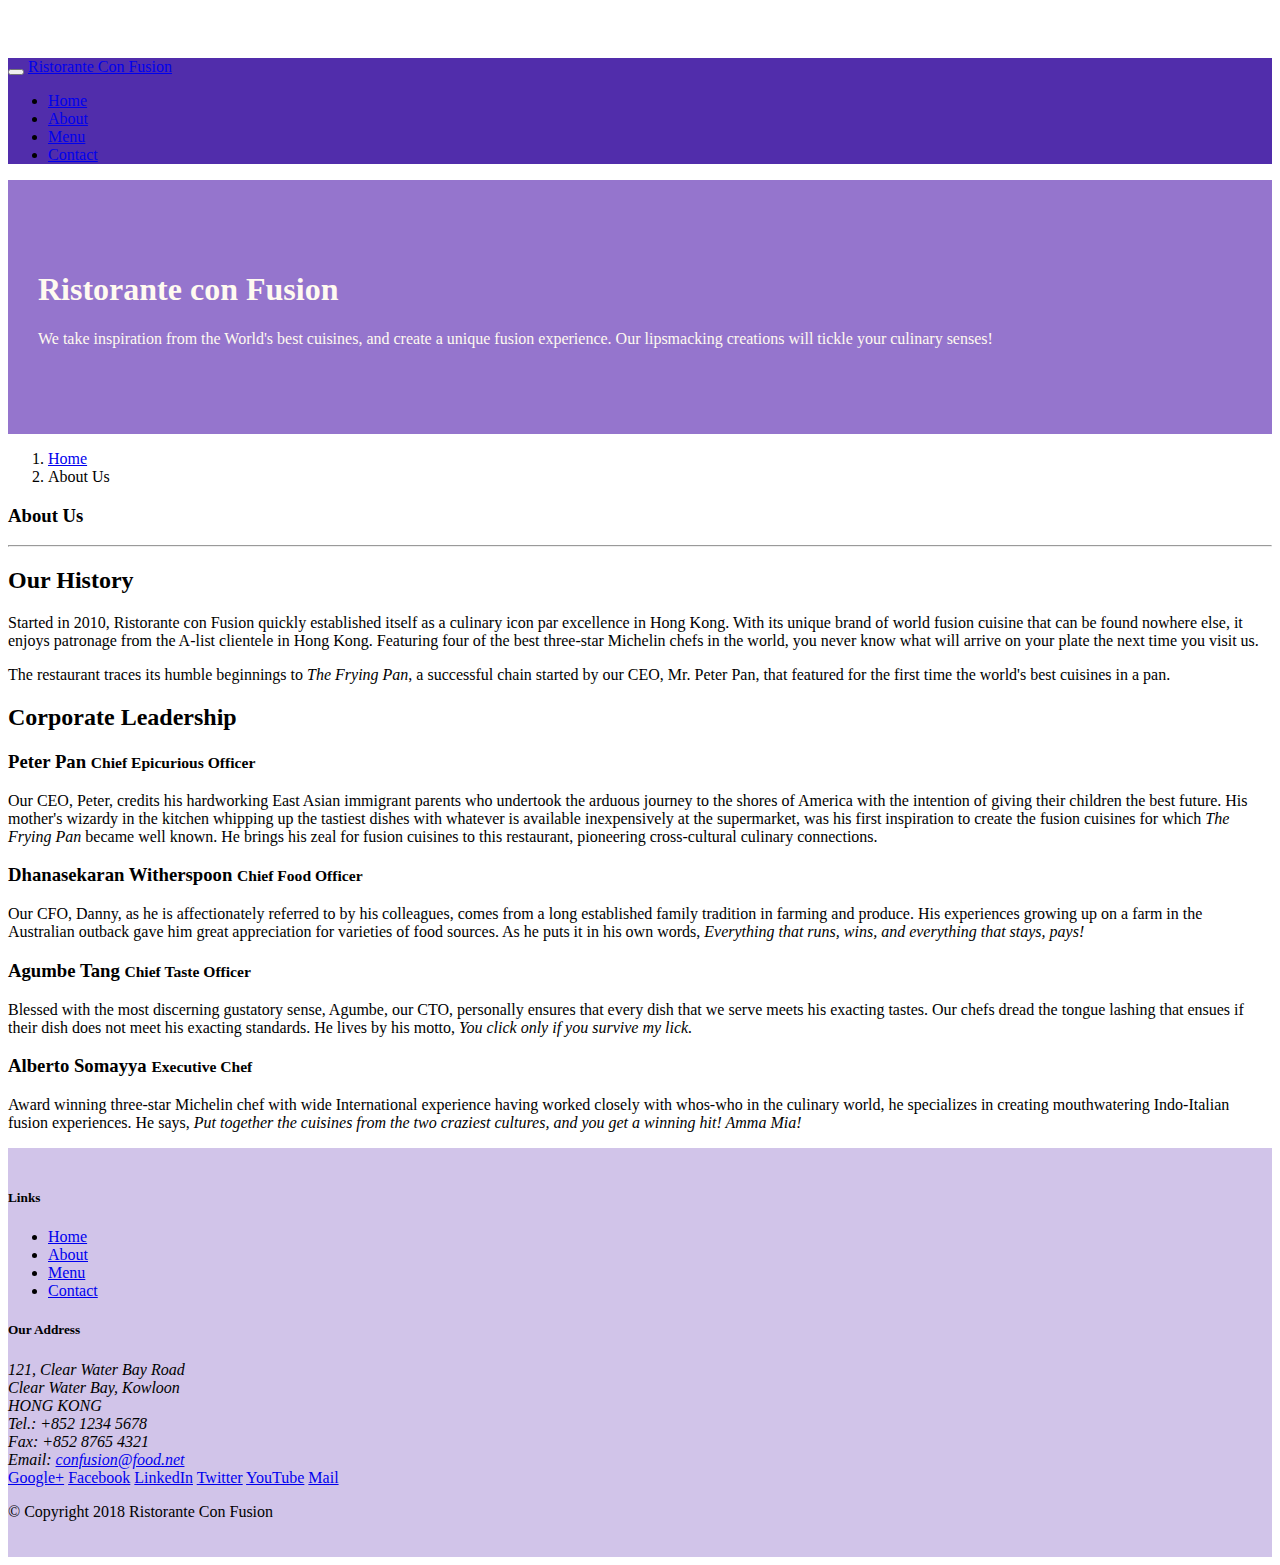
==== aboutus.html @ d2088ba0 "Week 1" ====
<!DOCTYPE html>
<html lang="en">

<head>

    <title>Ristorante Con Fusion: About Us</title>

    <meta charset="utf-8">
    <meta name="viewport" content="width=device-width, initial-scale=1, shrink-to-fit=no">
    <meta http-equiv="x-ua-compatible" content="ie=edge">

    <!-- Bootstrap CSS -->
    <link rel="stylesheet" href="node_modules/bootstrap/dist/css/bootstrap.min.css">
    <link rel="stylesheet" href="css/styles.css">

</head>

<body>
    <nav class="navbar navbar-dark navbar-expand-sm fixed-top">
        <div class="container">
            <button class="navbar-toggler" type="button" data-toggle="collapse" data-target="#Navbar">
                <span class="navbar-toggler-icon"></span>
            </button>
            <a class="navbar-brand mr-auto" href="./index.html">Ristorante Con Fusion</a>
            <div class="collapse navbar-collapse" id="Navbar">
                <ul class="navbar-nav mr-auto">
                    <li class="nav-item"><a class="nav-link" href="./index.html">Home</a></li>
                    <li class="nav-item active"><a class="nav-link" href="#">About</a></li>
                    <li class="nav-item"><a class="nav-link" href="#">Menu</a></li>
                    <li class="nav-item"><a class="nav-link" href="#">Contact</a></li>
                </ul>
            </div>
        </div>
    </nav>
    <header class="jumbotron">
        <div class="container">
            <div class="row row-header">
                <div class="col-12 col-sm-6">
                    <h1>Ristorante con Fusion</h1>
                    <p>We take inspiration from the World's best cuisines, and create a unique fusion experience. Our lipsmacking creations will tickle your culinary senses!</p>
                </div>
                <div class="col-12 col-sm">
                </div>
            </div>
        </div>
    </header>

    <div>
        <div>
            <ol class="col-12 breadcrumb">
                <li class="breadcrumb-item"><a href="./index.html">Home</a></li>
                <li class="breadcrumb-item active">About Us</li>
            </ol>
            <div>
               <h3>About Us</h3>
               <hr>
            </div>
        </div>

        <div>
            <div>
                <h2>Our History</h2>
                <p>Started in 2010, Ristorante con Fusion quickly established itself as a culinary icon par excellence in Hong Kong. With its unique brand of world fusion cuisine that can be found nowhere else, it enjoys patronage from the A-list clientele in Hong Kong.  Featuring four of the best three-star Michelin chefs in the world, you never know what will arrive on your plate the next time you visit us.</p>
                <p>The restaurant traces its humble beginnings to <em>The Frying Pan</em>, a successful chain started by our CEO, Mr. Peter Pan, that featured for the first time the world's best cuisines in a pan.</p>
            </div>
            <div>
            </div>
        </div>


        <div>
            <div>
                <h2>Corporate Leadership</h2>
                <h3>Peter Pan <small>Chief Epicurious Officer</small></h3>
                <p>Our CEO, Peter, credits his hardworking East Asian immigrant parents who undertook the arduous journey to the shores of America with the intention of giving their children the best future. His mother's wizardy in the kitchen whipping up the tastiest dishes with whatever is available inexpensively at the supermarket, was his first inspiration to create the fusion cuisines for which <em>The Frying Pan</em> became well known. He brings his zeal for fusion cuisines to this restaurant, pioneering cross-cultural culinary connections.</p>
                <h3>Dhanasekaran Witherspoon <small>Chief Food Officer</small></h3>
                <p>Our CFO, Danny, as he is affectionately referred to by his colleagues, comes from a long established family tradition in farming and produce. His experiences growing up on a farm in the Australian outback gave him great appreciation for varieties of food sources. As he puts it in his own words, <em>Everything that runs, wins, and everything that stays, pays!</em></p>
                <h3>Agumbe Tang <small>Chief Taste Officer</small></h3>
                <p>Blessed with the most discerning gustatory sense, Agumbe, our CTO, personally ensures that every dish that we serve meets his exacting tastes. Our chefs dread the tongue lashing that ensues if their dish does not meet his exacting standards. He lives by his motto, <em>You click only if you survive my lick.</em></p>
                <h3>Alberto Somayya <small>Executive Chef</small></h3>
                <p>Award winning three-star Michelin chef with wide International experience having worked closely with whos-who in the culinary world, he specializes in creating mouthwatering Indo-Italian fusion experiences. He says, <em>Put together the cuisines from the two craziest cultures, and you get a winning hit! Amma Mia!</em></p>
            </div>
       </div>

    </div>

    <footer class="footer">
        <div class="container">
            <div class="row">             
                <div class="col-4 offset-1 col-sm-2">
                    <h5>Links</h5>
                    <ul class="list-unstyled">
                        <li><a href="./index.html">Home</a></li>
                        <li><a href="#">About</a></li>
                        <li><a href="#">Menu</a></li>
                        <li><a href="#">Contact</a></li>
                    </ul>
                </div>
                <div class="col-7 col-sm-5">
                    <h5>Our Address</h5>
                    <address>
		              121, Clear Water Bay Road<br>
		              Clear Water Bay, Kowloon<br>
		              HONG KONG<br>
		              Tel.: +852 1234 5678<br>
		              Fax: +852 8765 4321<br>
		              Email: <a href="mailto:confusion@food.net">confusion@food.net</a>
		           </address>
                </div>
                <div class="col-12 col-sm-4 align-self-center">
                    <div class="text-center">
                        <a href="http://google.com/+">Google+</a>
                        <a href="http://www.facebook.com/profile.php?id=">Facebook</a>
                        <a href="http://www.linkedin.com/in/">LinkedIn</a>
                        <a href="http://twitter.com/">Twitter</a>
                        <a href="http://youtube.com/">YouTube</a>
                        <a href="mailto:">Mail</a>
                    </div>
                </div>
           </div>
           <div class="row justify-content-center">             
                <div class="col-auto">
                    <p>© Copyright 2018 Ristorante Con Fusion</p>
                </div>
           </div>
        </div>
    </footer>
    
</body>

</html>
---- css/styles.css ----
.row-header{
    margin: 0px auto;
    padding: 0px auto;
}

.row-content{
    margin: 0px auto;
    padding: 50px 0px 50px 0px;
    border-bottom: 1px ridge;
    min-height: 400px;
}

.footer{
    background-color: #d1c4e9;
    margin: 0px auto;
    padding: 20px 0px 20px 0px;
}

.jumbotron{
    padding: 70px 30px 70px 30px;
    margin: 0px auto;
    background: #9575cd;
    color: floralwhite;
}

.address{
    font-size: 80%;
    margin: 0px;
    color: #0f0f0f;
}

body{
    padding: 50px 0px 0px 0px;
    z-index: 0;
}

.navbar-dark{
    background-color: #512dab;
}
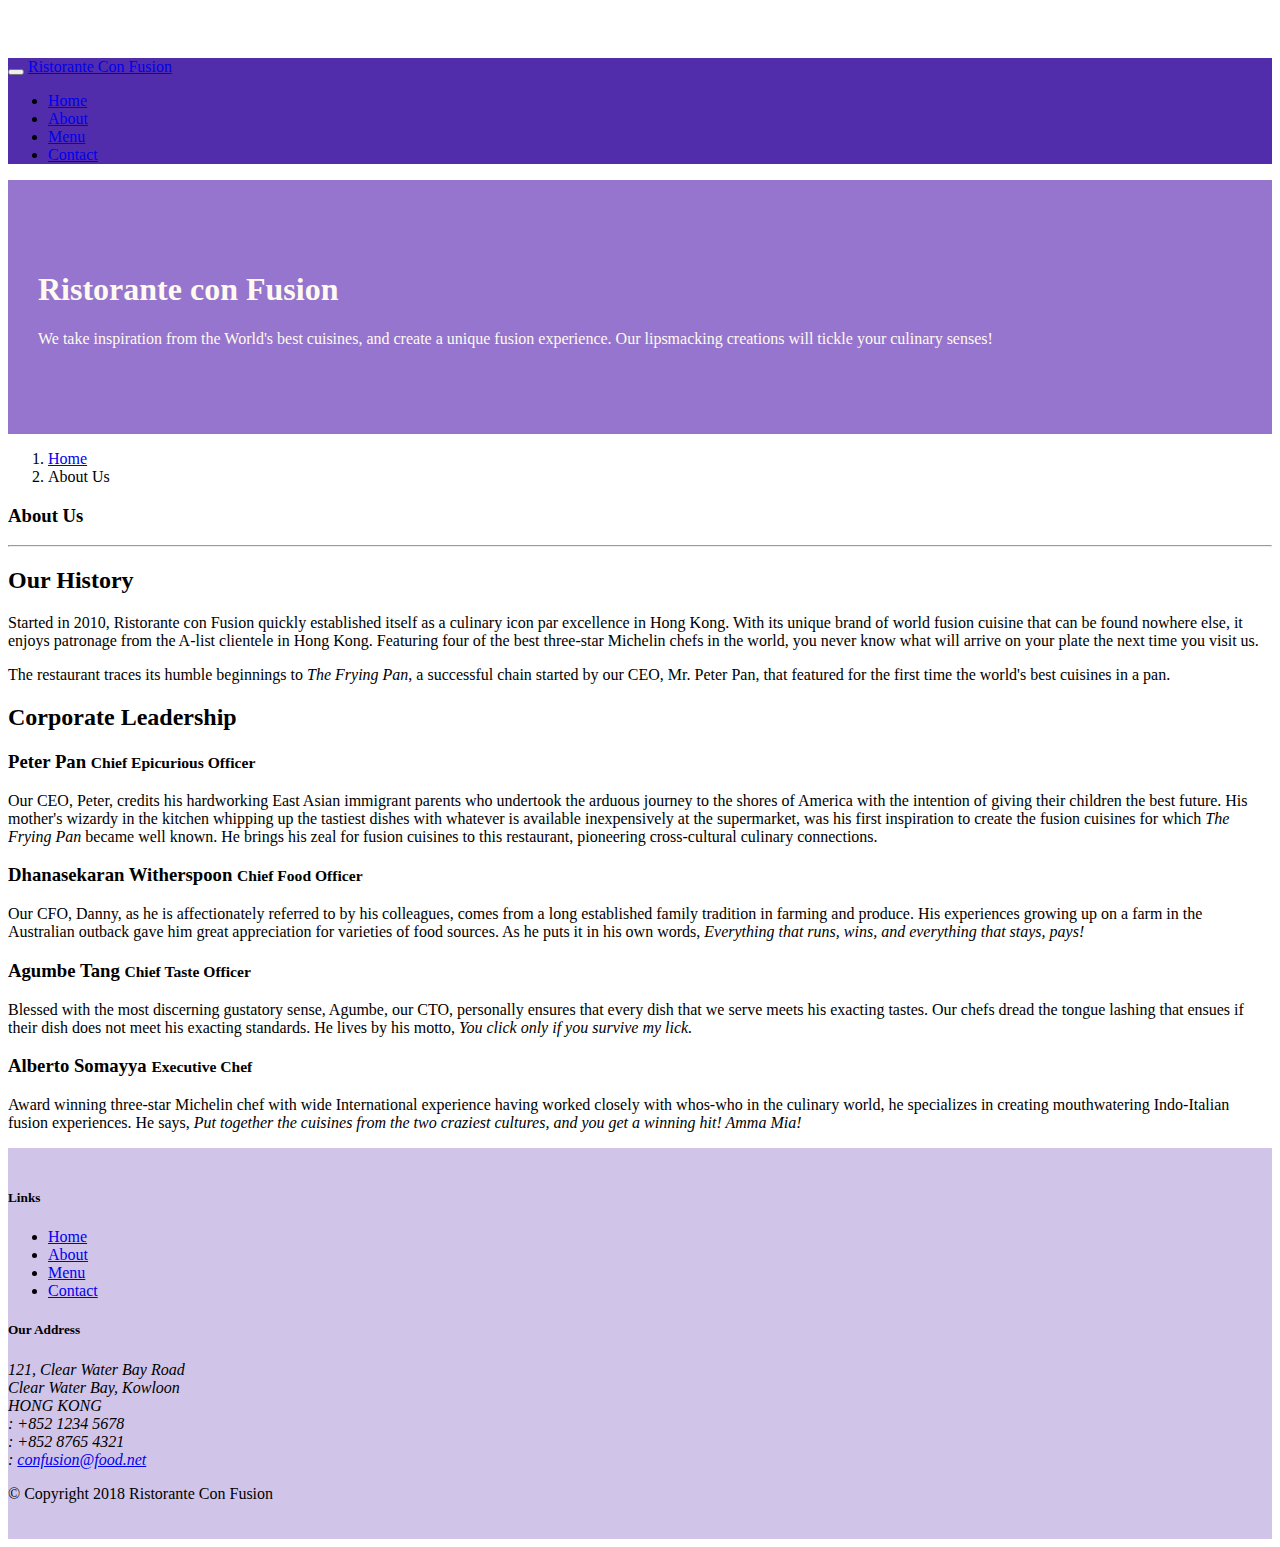
==== commit a381f412: "Icon fonts" ====
--- a/aboutus.html
+++ b/aboutus.html
@@ -11,6 +11,8 @@
 
     <!-- Bootstrap CSS -->
     <link rel="stylesheet" href="node_modules/bootstrap/dist/css/bootstrap.min.css">
+    <link rel="stylesheet" href="node_modules/font-awesome/css/font-awesome.min.css">
+    <link rel="stylesheet" href="node_modules/bootstrap-social/bootstrap-social.css">
     <link rel="stylesheet" href="css/styles.css">
 
 </head>
@@ -24,10 +26,10 @@
             <a class="navbar-brand mr-auto" href="./index.html">Ristorante Con Fusion</a>
             <div class="collapse navbar-collapse" id="Navbar">
                 <ul class="navbar-nav mr-auto">
-                    <li class="nav-item"><a class="nav-link" href="./index.html">Home</a></li>
-                    <li class="nav-item active"><a class="nav-link" href="#">About</a></li>
-                    <li class="nav-item"><a class="nav-link" href="#">Menu</a></li>
-                    <li class="nav-item"><a class="nav-link" href="#">Contact</a></li>
+                    <li class="nav-item"><a class="nav-link" href="./index.html"><span class="fa fa-home fa-lg"></span> Home</a></li>
+                    <li class="nav-item active"><a class="nav-link" href="#"><span class="fa fa-info fa-lg"></span> About</a></li>
+                    <li class="nav-item"><a class="nav-link" href="#"><span class="fa fa-list fa-lg"></span> Menu</a></li>
+                    <li class="nav-item"><a class="nav-link" href="#"><span class="fa fa-address-card fa-lg"></span> Contact</a></li>
                 </ul>
             </div>
         </div>
@@ -102,19 +104,19 @@
 		              121, Clear Water Bay Road<br>
 		              Clear Water Bay, Kowloon<br>
 		              HONG KONG<br>
-		              Tel.: +852 1234 5678<br>
-		              Fax: +852 8765 4321<br>
-		              Email: <a href="mailto:confusion@food.net">confusion@food.net</a>
+		              <i class="fa fa-phone fa-lg"></i>: +852 1234 5678<br>
+		              <i class="fa fa-fax fa-lg"></i>: +852 8765 4321<br>
+		              <i class="fa fa-envelope fa-lg"></i>: <a href="mailto:confusion@food.net">confusion@food.net</a>
 		           </address>
                 </div>
                 <div class="col-12 col-sm-4 align-self-center">
                     <div class="text-center">
-                        <a href="http://google.com/+">Google+</a>
-                        <a href="http://www.facebook.com/profile.php?id=">Facebook</a>
-                        <a href="http://www.linkedin.com/in/">LinkedIn</a>
-                        <a href="http://twitter.com/">Twitter</a>
-                        <a href="http://youtube.com/">YouTube</a>
-                        <a href="mailto:">Mail</a>
+                        <a class="btn btn-social-icon btn-google" href="http://google.com/+"><i class="fa fa-google-plus fa-lg"></i></a>
+                        <a class="btn btn-social-icon btn-facebook" href="http://www.facebook.com/profile.php?id="><i class="fa fa-facebook fa-lg"></i></a>
+                        <a class="btn btn-social-icon btn-linkedin" href="http://www.linkedin.com/in/"><i class="fa fa-linkedin fa-lg"></i></a>
+                        <a class="btn btn-social-icon btn-twitter" href="http://twitter.com/"><i class="fa fa-twitter fa-lg"></i></a>
+                        <a class="btn btn-social-icon btn-youtube" href="http://youtube.com/"><i class="fa fa-youtube fa-lg"></i></a>
+                        <a class="btn btn-social-icon" href="mailto:"><i class="fa fa-envelope fa-lg"></i></a>
                     </div>
                 </div>
            </div>
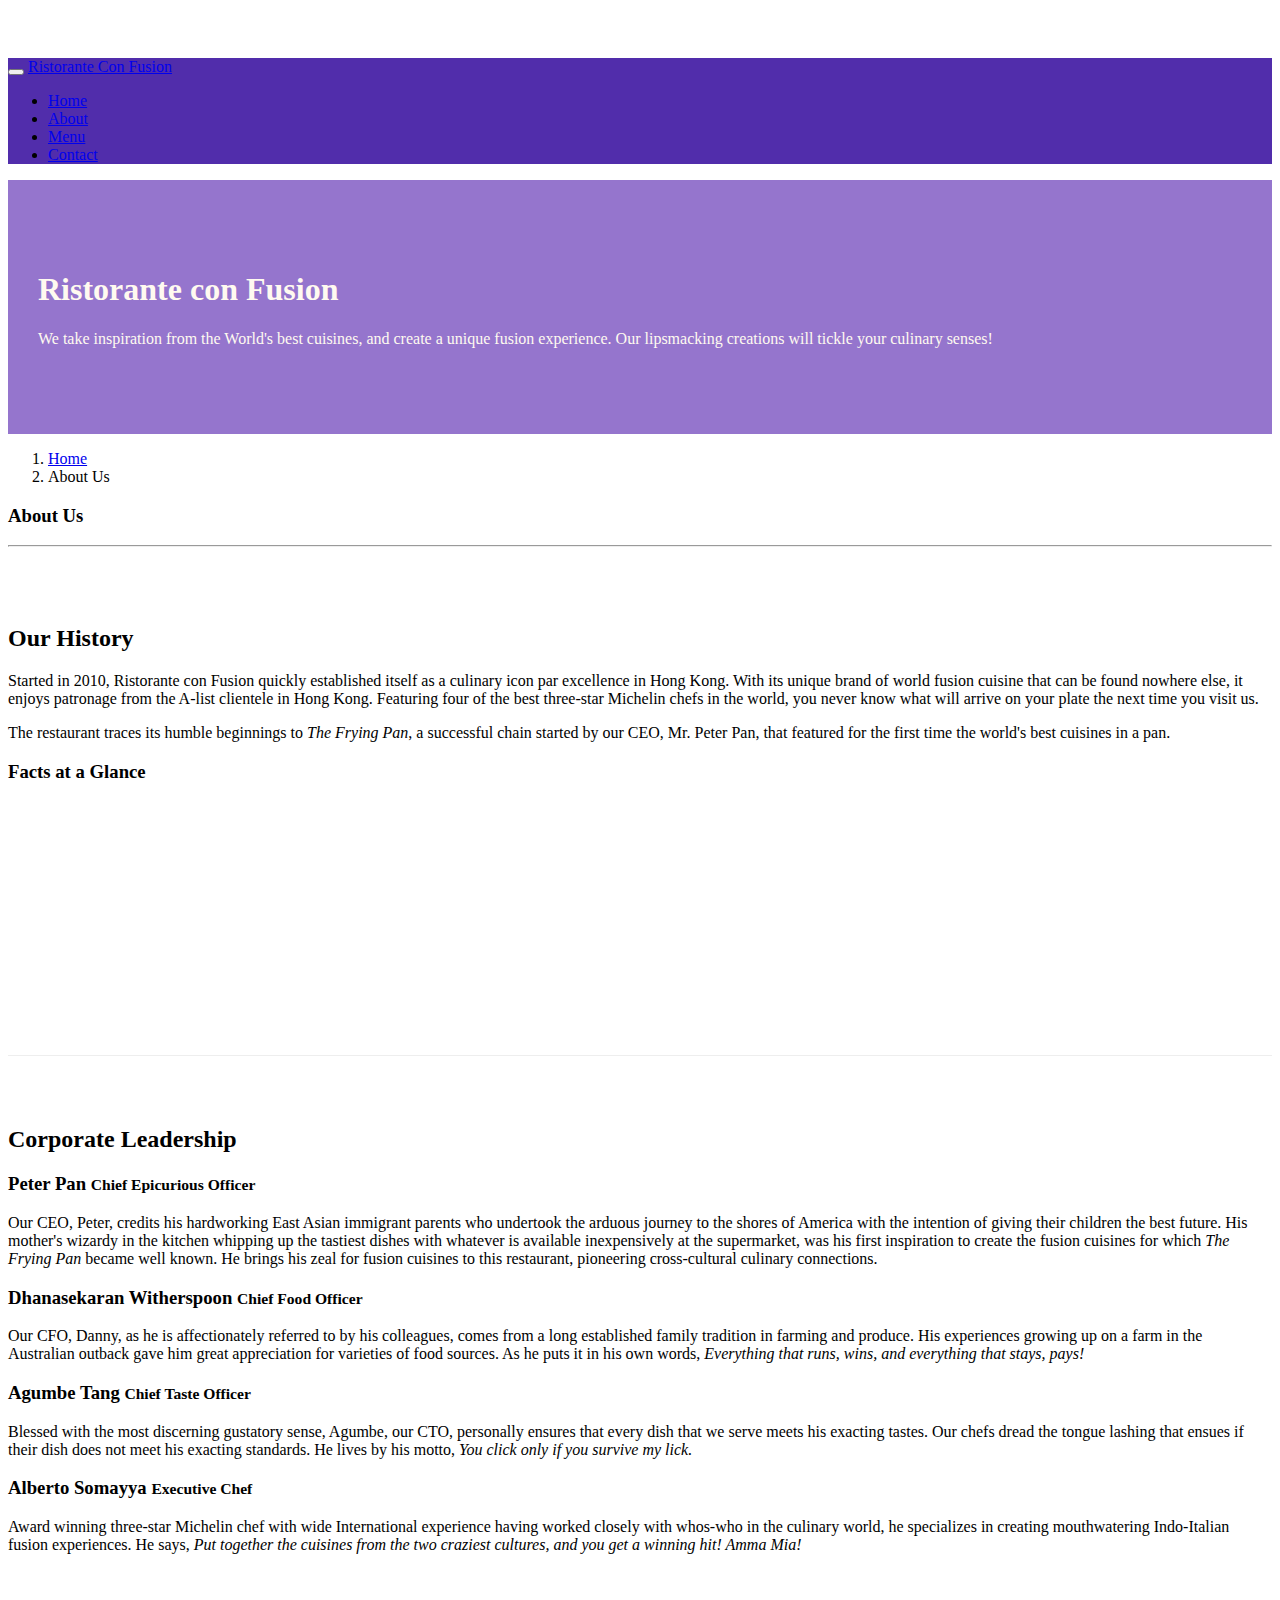
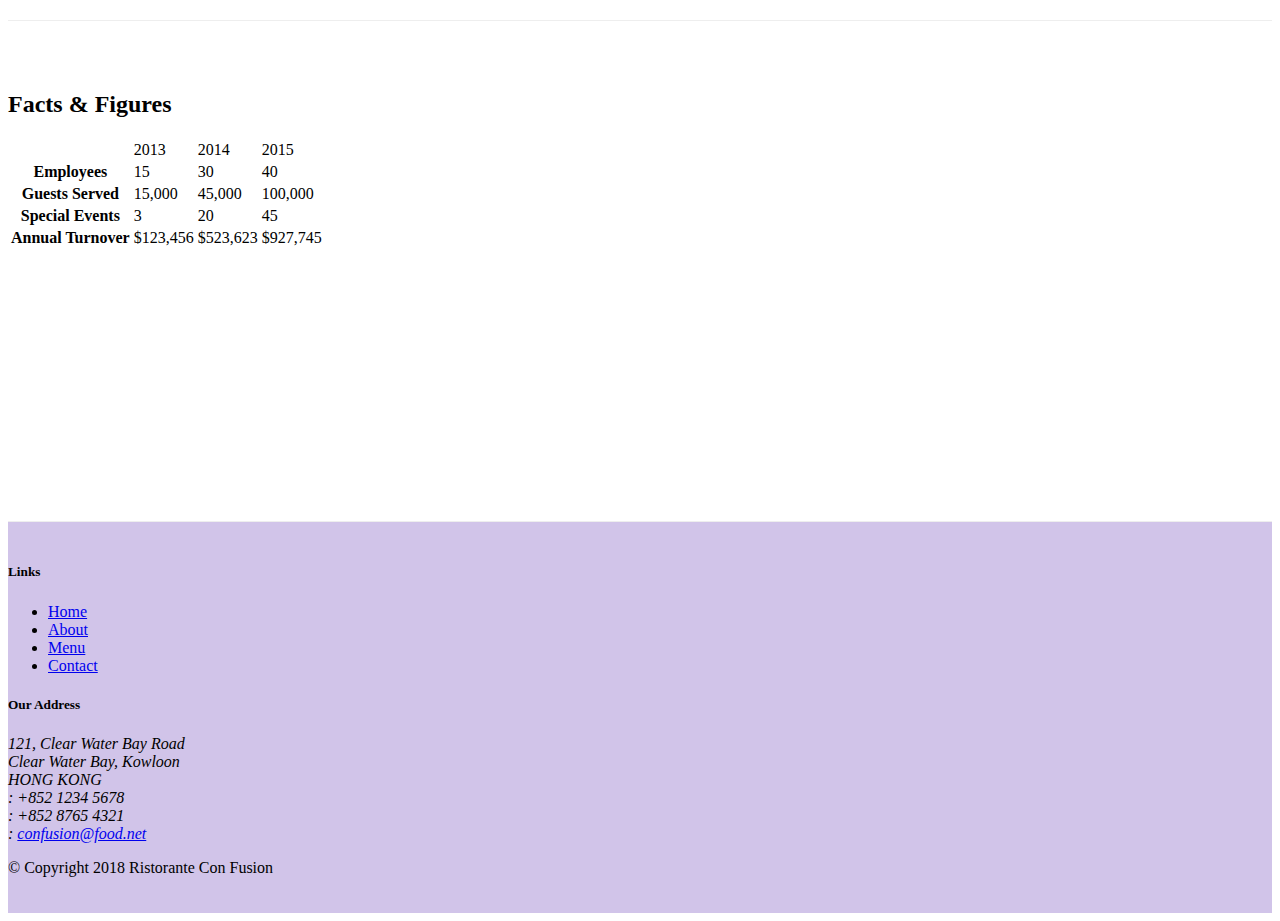
==== commit afc96784: "Assignment 1" ====
--- a/aboutus.html
+++ b/aboutus.html
@@ -29,7 +29,7 @@
                     <li class="nav-item"><a class="nav-link" href="./index.html"><span class="fa fa-home fa-lg"></span> Home</a></li>
                     <li class="nav-item active"><a class="nav-link" href="#"><span class="fa fa-info fa-lg"></span> About</a></li>
                     <li class="nav-item"><a class="nav-link" href="#"><span class="fa fa-list fa-lg"></span> Menu</a></li>
-                    <li class="nav-item"><a class="nav-link" href="#"><span class="fa fa-address-card fa-lg"></span> Contact</a></li>
+                    <li class="nav-item"><a class="nav-link" href="./contactus.html"><span class="fa fa-address-card fa-lg"></span> Contact</a></li>
                 </ul>
             </div>
         </div>
@@ -47,43 +47,94 @@
         </div>
     </header>
 
-    <div>
-        <div>
+    <div class="container">
+        <div class="row">
             <ol class="col-12 breadcrumb">
                 <li class="breadcrumb-item"><a href="./index.html">Home</a></li>
                 <li class="breadcrumb-item active">About Us</li>
             </ol>
-            <div>
+            <div class="col-12">
                <h3>About Us</h3>
                <hr>
             </div>
         </div>
 
-        <div>
-            <div>
+        <div class="row row-content">
+            <div class="col-sm-6">
                 <h2>Our History</h2>
                 <p>Started in 2010, Ristorante con Fusion quickly established itself as a culinary icon par excellence in Hong Kong. With its unique brand of world fusion cuisine that can be found nowhere else, it enjoys patronage from the A-list clientele in Hong Kong.  Featuring four of the best three-star Michelin chefs in the world, you never know what will arrive on your plate the next time you visit us.</p>
                 <p>The restaurant traces its humble beginnings to <em>The Frying Pan</em>, a successful chain started by our CEO, Mr. Peter Pan, that featured for the first time the world's best cuisines in a pan.</p>
             </div>
-            <div>
+            <div class="col-sm">
+                <div class="card">
+                    <h3 class="card-header bg-primary text-white">Facts at a Glance</h3>
+                    <div class="card-body">
+                        
+                    </div>
+                </div>
             </div>
         </div>
 
 
-        <div>
-            <div>
+        <div class="row row-content">
+            <div class="col-12">
                 <h2>Corporate Leadership</h2>
                 <h3>Peter Pan <small>Chief Epicurious Officer</small></h3>
-                <p>Our CEO, Peter, credits his hardworking East Asian immigrant parents who undertook the arduous journey to the shores of America with the intention of giving their children the best future. His mother's wizardy in the kitchen whipping up the tastiest dishes with whatever is available inexpensively at the supermarket, was his first inspiration to create the fusion cuisines for which <em>The Frying Pan</em> became well known. He brings his zeal for fusion cuisines to this restaurant, pioneering cross-cultural culinary connections.</p>
+                <p class="d-none d-sm-block">Our CEO, Peter, credits his hardworking East Asian immigrant parents who undertook the arduous journey to the shores of America with the intention of giving their children the best future. His mother's wizardy in the kitchen whipping up the tastiest dishes with whatever is available inexpensively at the supermarket, was his first inspiration to create the fusion cuisines for which <em>The Frying Pan</em> became well known. He brings his zeal for fusion cuisines to this restaurant, pioneering cross-cultural culinary connections.</p>
                 <h3>Dhanasekaran Witherspoon <small>Chief Food Officer</small></h3>
-                <p>Our CFO, Danny, as he is affectionately referred to by his colleagues, comes from a long established family tradition in farming and produce. His experiences growing up on a farm in the Australian outback gave him great appreciation for varieties of food sources. As he puts it in his own words, <em>Everything that runs, wins, and everything that stays, pays!</em></p>
+                <p class="d-none d-sm-block">Our CFO, Danny, as he is affectionately referred to by his colleagues, comes from a long established family tradition in farming and produce. His experiences growing up on a farm in the Australian outback gave him great appreciation for varieties of food sources. As he puts it in his own words, <em>Everything that runs, wins, and everything that stays, pays!</em></p>
                 <h3>Agumbe Tang <small>Chief Taste Officer</small></h3>
-                <p>Blessed with the most discerning gustatory sense, Agumbe, our CTO, personally ensures that every dish that we serve meets his exacting tastes. Our chefs dread the tongue lashing that ensues if their dish does not meet his exacting standards. He lives by his motto, <em>You click only if you survive my lick.</em></p>
+                <p class="d-none d-sm-block">Blessed with the most discerning gustatory sense, Agumbe, our CTO, personally ensures that every dish that we serve meets his exacting tastes. Our chefs dread the tongue lashing that ensues if their dish does not meet his exacting standards. He lives by his motto, <em>You click only if you survive my lick.</em></p>
                 <h3>Alberto Somayya <small>Executive Chef</small></h3>
-                <p>Award winning three-star Michelin chef with wide International experience having worked closely with whos-who in the culinary world, he specializes in creating mouthwatering Indo-Italian fusion experiences. He says, <em>Put together the cuisines from the two craziest cultures, and you get a winning hit! Amma Mia!</em></p>
+                <p class="d-none d-sm-block">Award winning three-star Michelin chef with wide International experience having worked closely with whos-who in the culinary world, he specializes in creating mouthwatering Indo-Italian fusion experiences. He says, <em>Put together the cuisines from the two craziest cultures, and you get a winning hit! Amma Mia!</em></p>
             </div>
        </div>
+       <div class="row row-content">
+            <div class="col-sm-9">
+                <h2>Facts &amp; Figures</h2>
+                <div class="table-responsive">
+                    <table class="table table-striped">
+                        <thead class="thead-dark">
+                            <tr>
+                                <th>&nbsp;</th>
+                                <td>2013</td>
+                                <td>2014</td>
+                                <td>2015</td>
+                            </tr>
+                        </thead>
+                        <tbody>
+                            <tr>
+                                <th>Employees</th>
+                                <td>15</td>
+                                <td>30</td>
+                                <td>40</td>
+                            </tr>
+                            <tr>
+                                <th>Guests Served</th>
+                                <td>15,000</td>
+                                <td>45,000</td>
+                                <td>100,000</td>
+                            </tr>
+                            <tr>
+                                <th>Special Events</th>
+                                <td>3</td>
+                                <td>20</td>
+                                <td>45</td>
+                            </tr>
+                            <tr>
+                                <th>Annual Turnover</th>
+                                <td>$123,456</td>
+                                <td>$523,623</td>
+                                <td>$927,745</td>
+                            </tr>
+                        </tbody>
+                    </table>
+                </div>
+            </div>
+            <div class="col-12 col-sm-3">
 
+            </div>
+       </div>
     </div>
 
     <footer class="footer">
@@ -95,7 +146,7 @@
                         <li><a href="./index.html">Home</a></li>
                         <li><a href="#">About</a></li>
                         <li><a href="#">Menu</a></li>
-                        <li><a href="#">Contact</a></li>
+                        <li><a href="./contactus.html">Contact</a></li>
                     </ul>
                 </div>
                 <div class="col-7 col-sm-5">
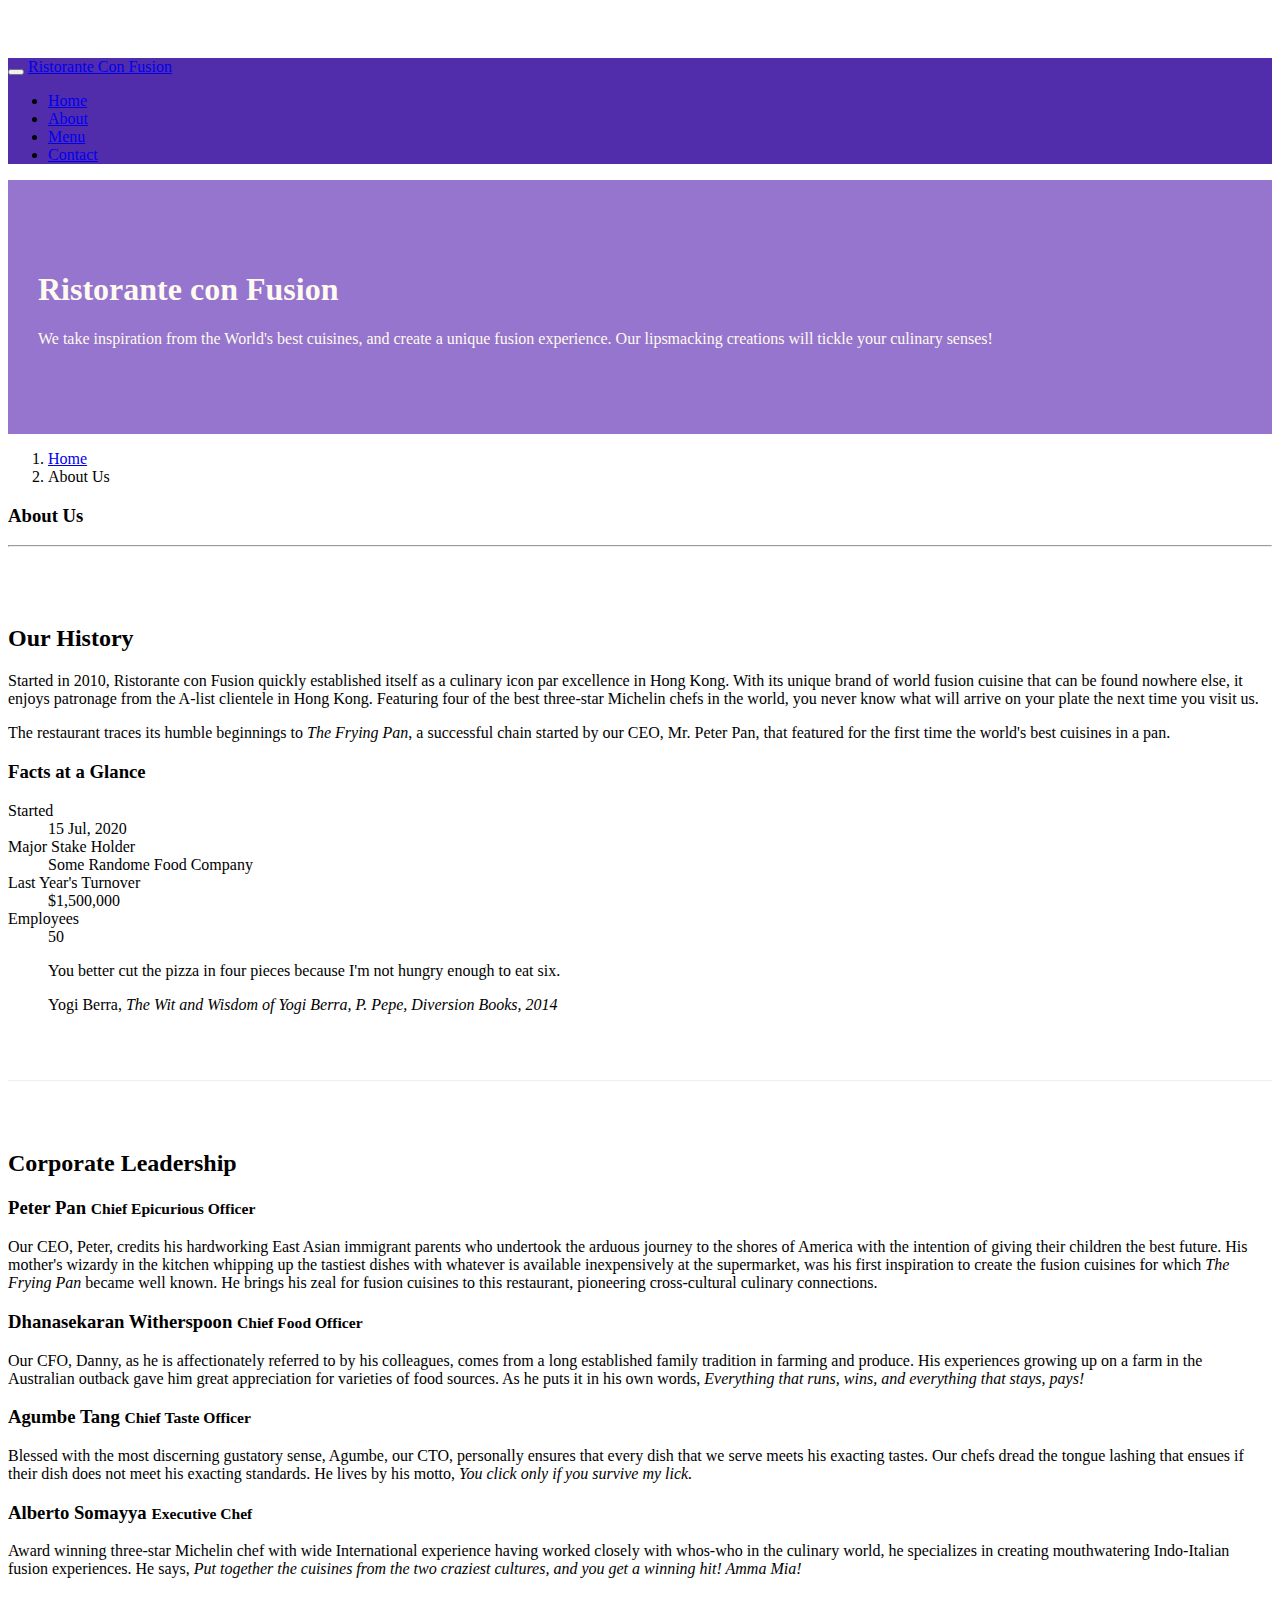
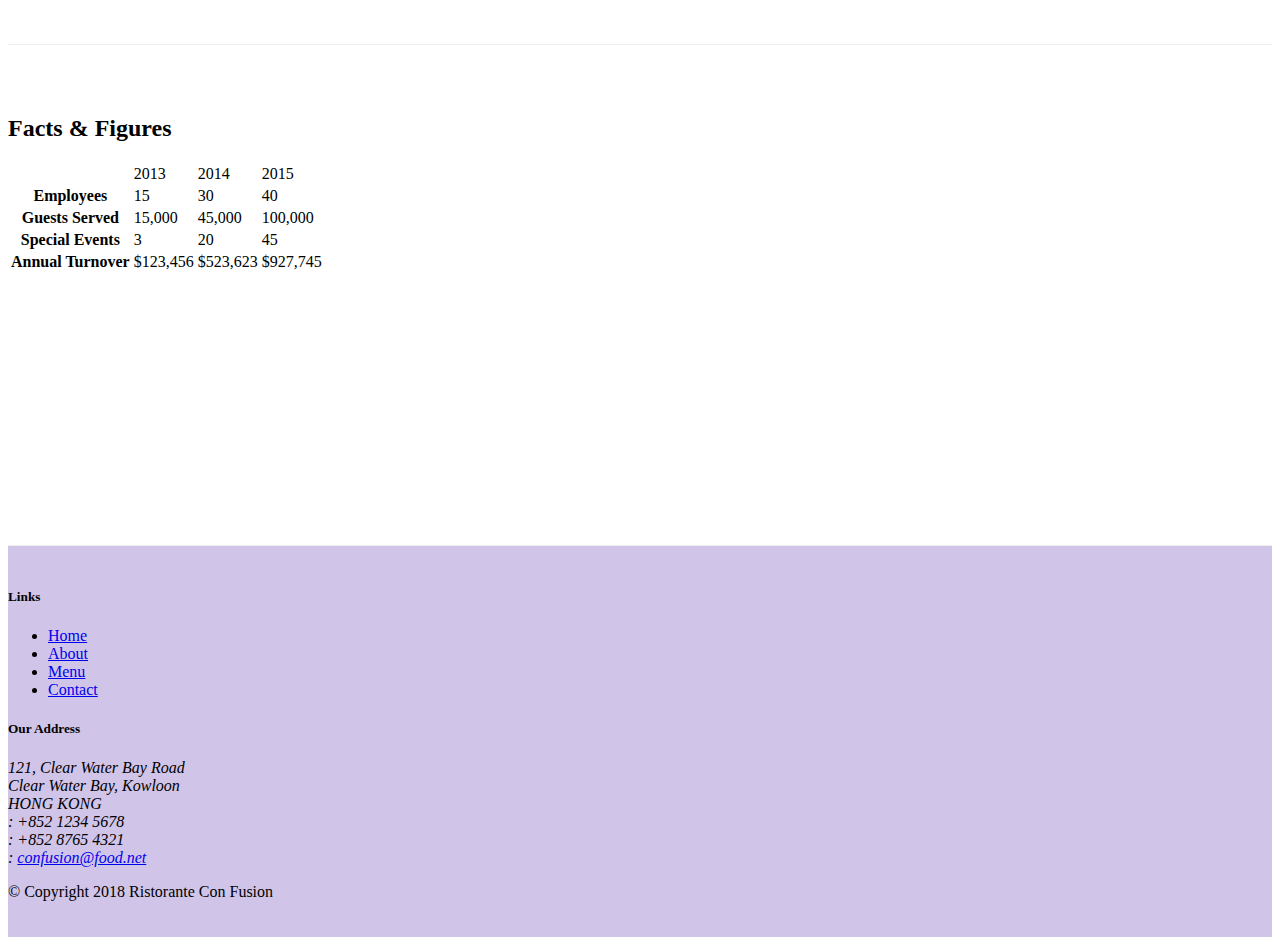
==== commit f2b7a1e4: "Cards" ====
--- a/aboutus.html
+++ b/aboutus.html
@@ -69,8 +69,31 @@
                 <div class="card">
                     <h3 class="card-header bg-primary text-white">Facts at a Glance</h3>
                     <div class="card-body">
-                        
+                        <dl class="row">
+                            <dt class="col-6">Started</dt>
+                            <dd class="col-6">15 Jul, 2020</dd>
+                            <dt class="col-6">Major Stake Holder</dt>
+                            <dd class="col-6">Some Randome Food Company</dd>
+                            <dt class="col-6">Last Year's Turnover</dt>
+                            <dd class="col-6">$1,500,000</dd>
+                            <dt class="col-6">Employees</dt>
+                            <dd class="col-6">50</dd>
+                        </dl>
                     </div>
+                </div>
+            </div>
+            <div class="col-12">
+                <div class="card card-body bg-light">
+                    <blockquote class="blockquote">
+                        <p class="mb-0">You better cut the pizza in four pieces because I'm not
+                            hungry enough to eat six.
+                        </p>
+                        <footer class="blockquote-footer">Yogi Berra,
+                            <cite title="Source Title">The Wit and Wisdom of Yogi Berra, P. Pepe,
+                                Diversion Books, 2014
+                            </cite>
+                        </footer>
+                    </blockquote>
                 </div>
             </div>
         </div>
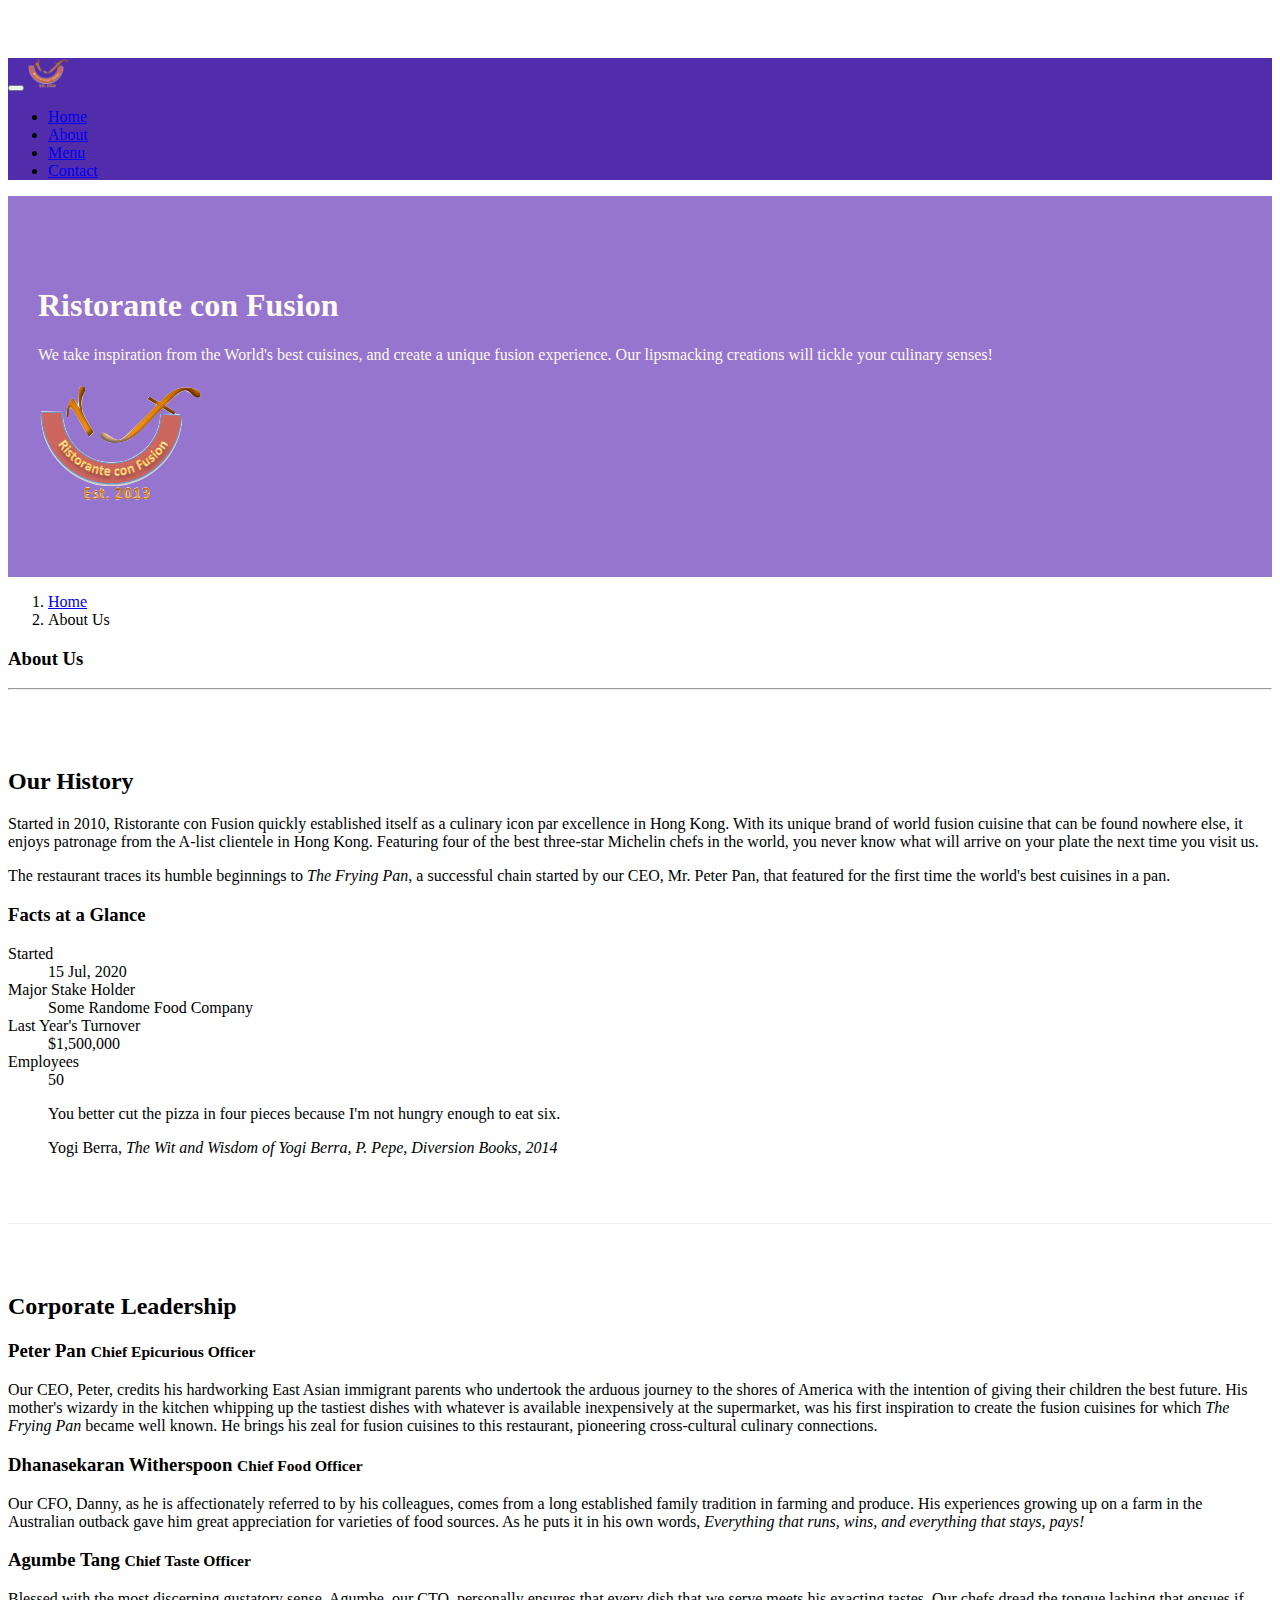
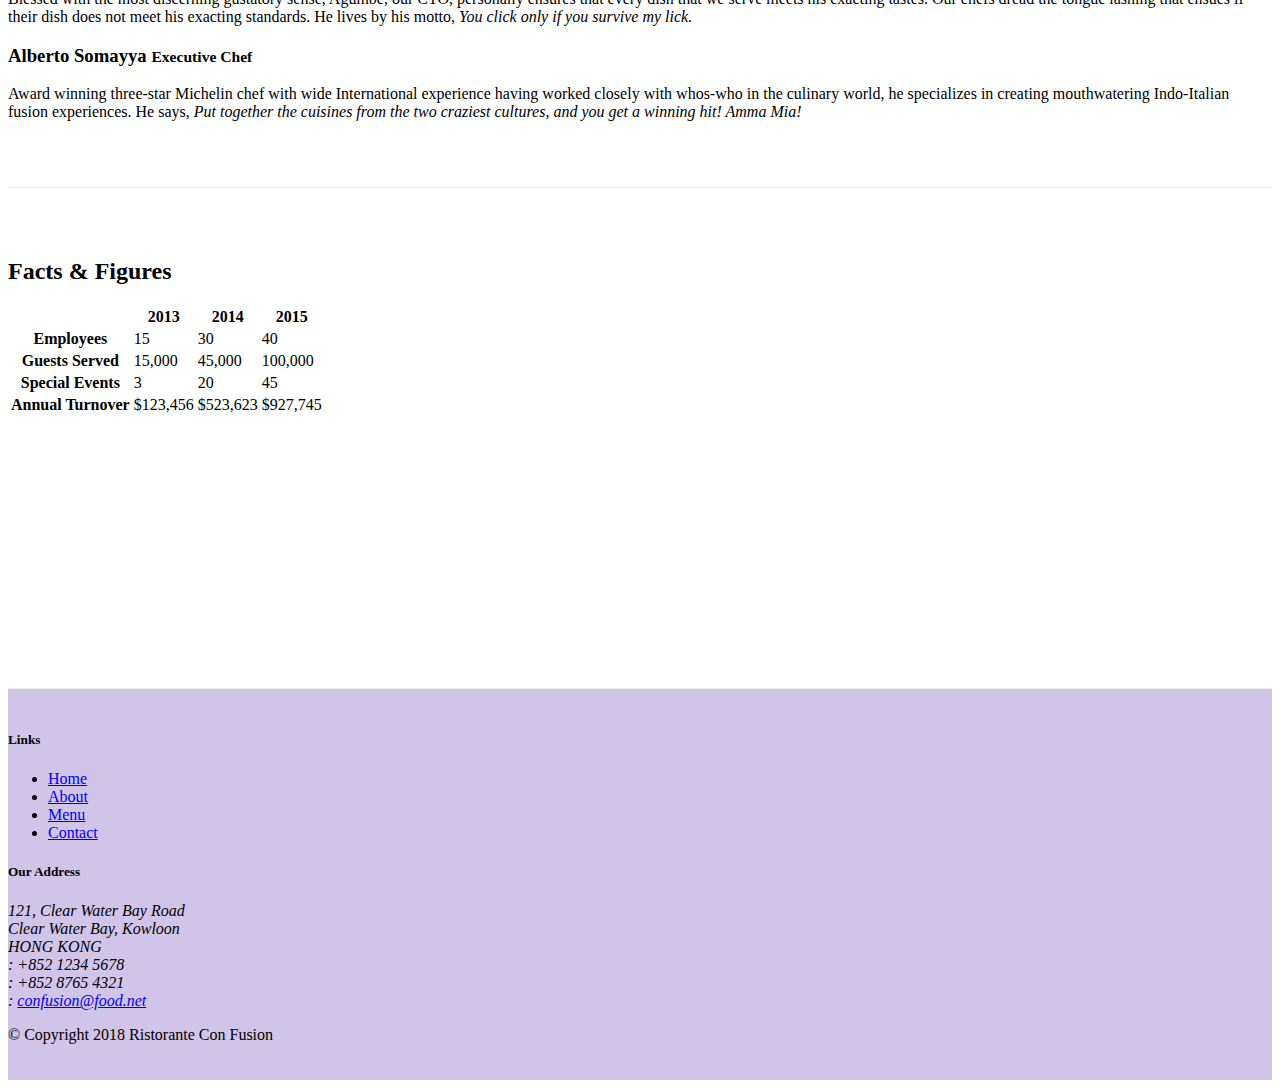
==== commit d398c3fc: "Media and images" ====
--- a/aboutus.html
+++ b/aboutus.html
@@ -23,7 +23,7 @@
             <button class="navbar-toggler" type="button" data-toggle="collapse" data-target="#Navbar">
                 <span class="navbar-toggler-icon"></span>
             </button>
-            <a class="navbar-brand mr-auto" href="./index.html">Ristorante Con Fusion</a>
+            <a class="navbar-brand mr-auto" href="./index.html"><img src="img/logo.png" height="30" width="41"></a>
             <div class="collapse navbar-collapse" id="Navbar">
                 <ul class="navbar-nav mr-auto">
                     <li class="nav-item"><a class="nav-link" href="./index.html"><span class="fa fa-home fa-lg"></span> Home</a></li>
@@ -41,7 +41,8 @@
                     <h1>Ristorante con Fusion</h1>
                     <p>We take inspiration from the World's best cuisines, and create a unique fusion experience. Our lipsmacking creations will tickle your culinary senses!</p>
                 </div>
-                <div class="col-12 col-sm">
+                <div class="col-12 col-sm align-self-center">
+                    <img src="img/logo.png" class="img-fluid" alt="Logo">
                 </div>
             </div>
         </div>
@@ -113,16 +114,16 @@
             </div>
        </div>
        <div class="row row-content">
-            <div class="col-sm-9">
+            <div class="col-12 col-sm-9">
                 <h2>Facts &amp; Figures</h2>
                 <div class="table-responsive">
                     <table class="table table-striped">
                         <thead class="thead-dark">
                             <tr>
                                 <th>&nbsp;</th>
-                                <td>2013</td>
-                                <td>2014</td>
-                                <td>2015</td>
+                                <th>2013</th>
+                                <th>2014</th>
+                                <th>2015</th>
                             </tr>
                         </thead>
                         <tbody>
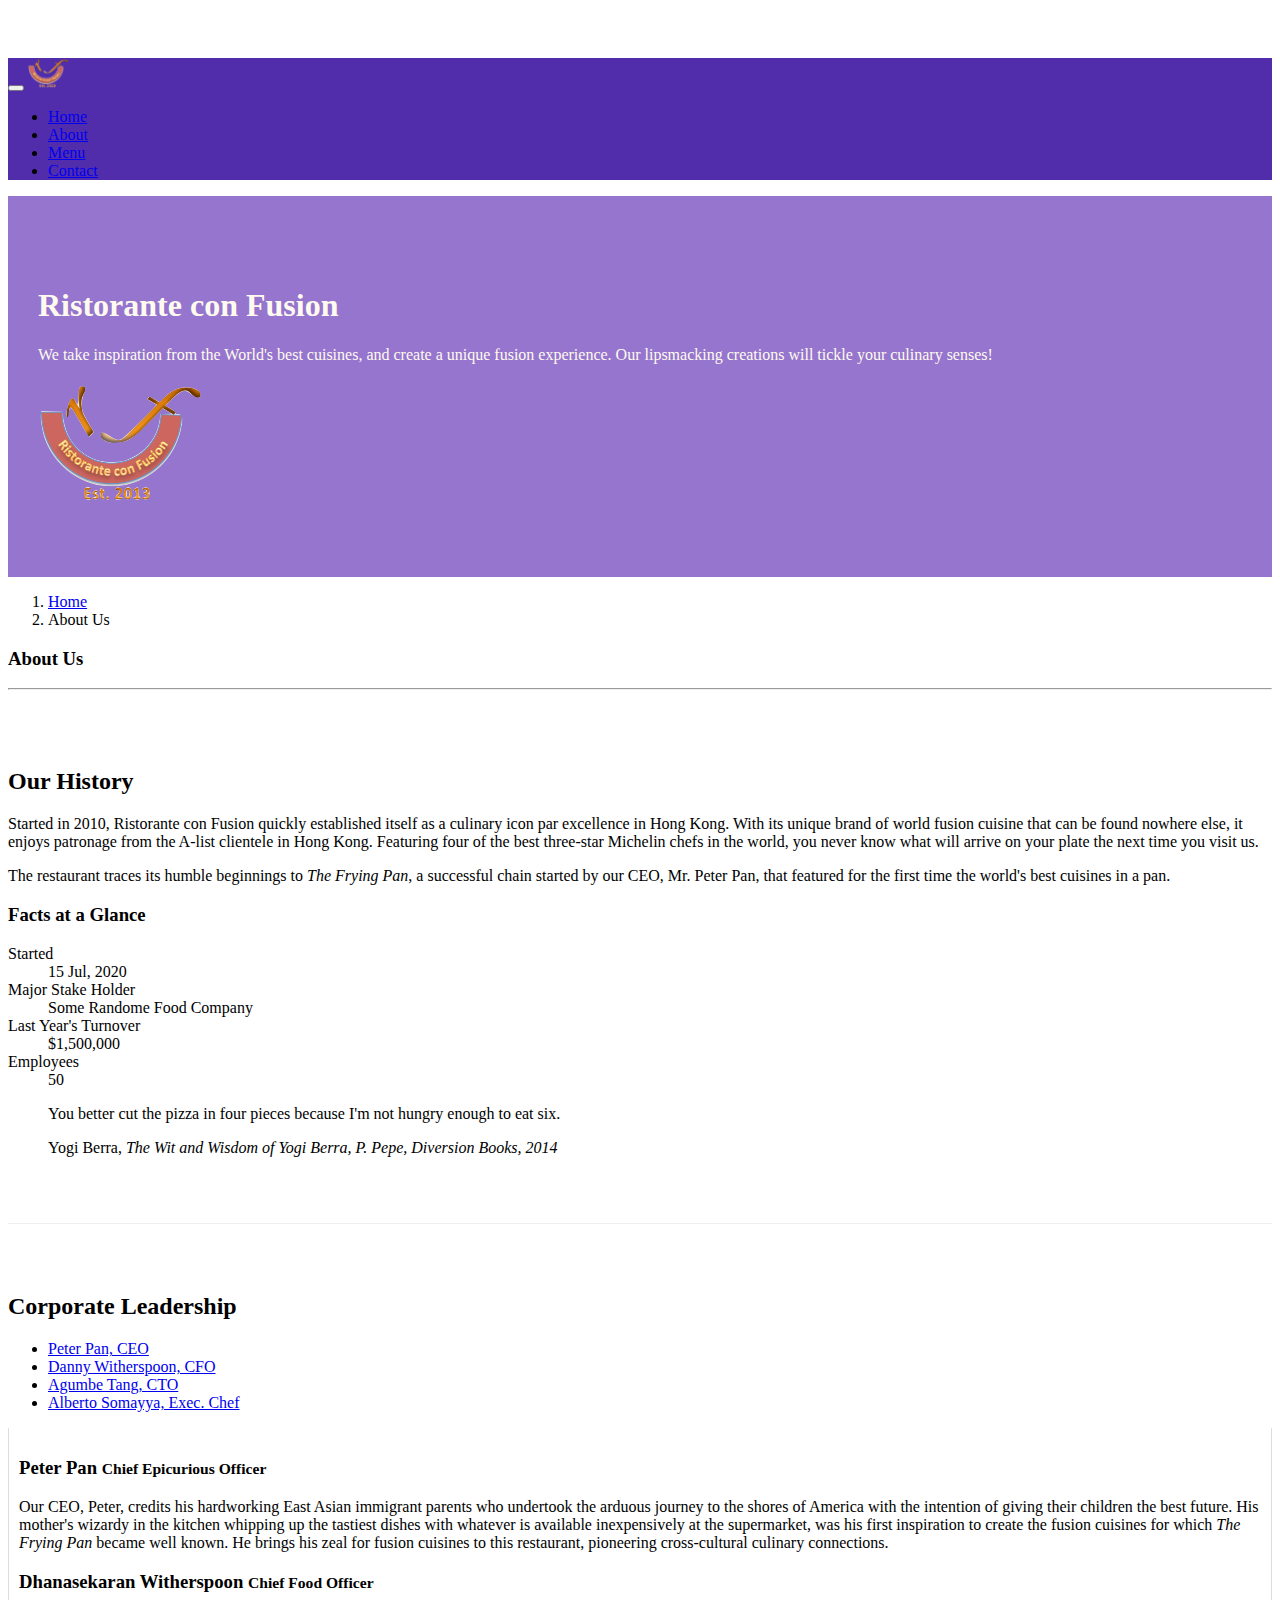
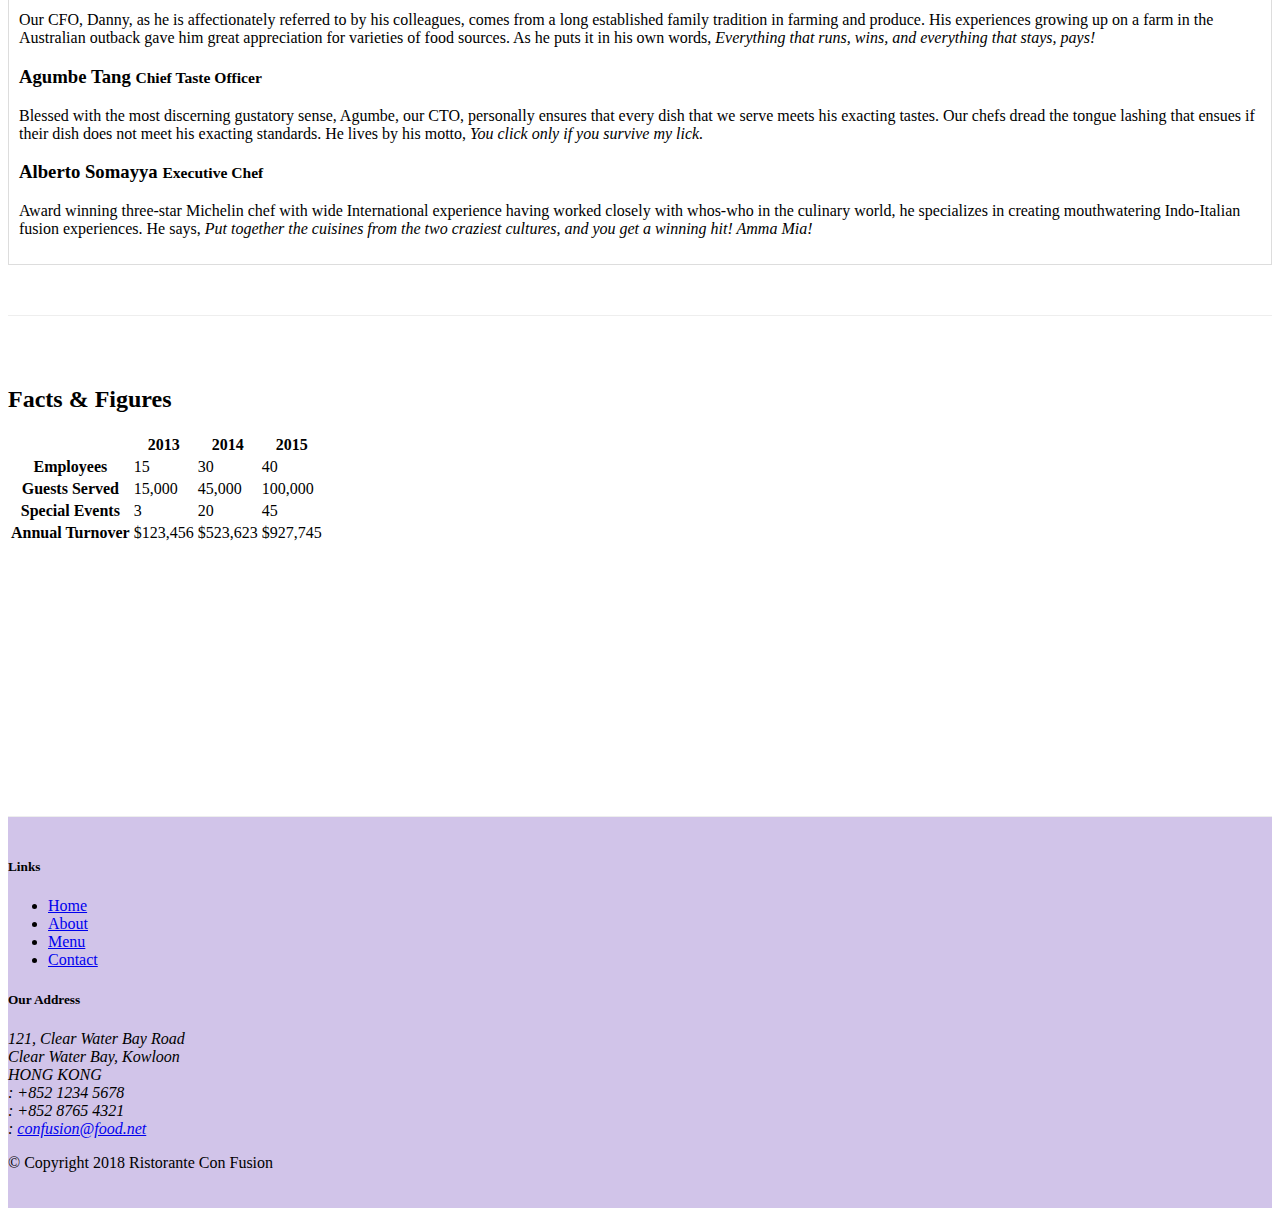
==== commit 97d472fc: "Tabs" ====
--- a/aboutus.html
+++ b/aboutus.html
@@ -103,14 +103,47 @@
         <div class="row row-content">
             <div class="col-12">
                 <h2>Corporate Leadership</h2>
-                <h3>Peter Pan <small>Chief Epicurious Officer</small></h3>
-                <p class="d-none d-sm-block">Our CEO, Peter, credits his hardworking East Asian immigrant parents who undertook the arduous journey to the shores of America with the intention of giving their children the best future. His mother's wizardy in the kitchen whipping up the tastiest dishes with whatever is available inexpensively at the supermarket, was his first inspiration to create the fusion cuisines for which <em>The Frying Pan</em> became well known. He brings his zeal for fusion cuisines to this restaurant, pioneering cross-cultural culinary connections.</p>
-                <h3>Dhanasekaran Witherspoon <small>Chief Food Officer</small></h3>
-                <p class="d-none d-sm-block">Our CFO, Danny, as he is affectionately referred to by his colleagues, comes from a long established family tradition in farming and produce. His experiences growing up on a farm in the Australian outback gave him great appreciation for varieties of food sources. As he puts it in his own words, <em>Everything that runs, wins, and everything that stays, pays!</em></p>
-                <h3>Agumbe Tang <small>Chief Taste Officer</small></h3>
-                <p class="d-none d-sm-block">Blessed with the most discerning gustatory sense, Agumbe, our CTO, personally ensures that every dish that we serve meets his exacting tastes. Our chefs dread the tongue lashing that ensues if their dish does not meet his exacting standards. He lives by his motto, <em>You click only if you survive my lick.</em></p>
-                <h3>Alberto Somayya <small>Executive Chef</small></h3>
-                <p class="d-none d-sm-block">Award winning three-star Michelin chef with wide International experience having worked closely with whos-who in the culinary world, he specializes in creating mouthwatering Indo-Italian fusion experiences. He says, <em>Put together the cuisines from the two craziest cultures, and you get a winning hit! Amma Mia!</em></p>
+
+                <ul class="nav nav-tabs">
+                    <li class="nav-item">
+                      <a class="nav-link active" href="#peter"
+                        role="tab" data-toggle="tab">Peter Pan, CEO</a>
+                    </li>
+                    <li class="nav-item">
+                      <a class="nav-link" href="#danny" role="tab"
+                        data-toggle="tab">Danny Witherspoon, CFO</a>
+                    </li>
+                    <li class="nav-item">
+                      <a class="nav-link" href="#agumbe"role="tab"
+                        data-toggle="tab">Agumbe Tang, CTO</a>
+                    </li>
+                    <li class="nav-item">
+                      <a class="nav-link" href="#alberto" role="tab"
+                        data-toggle="tab">Alberto Somayya, Exec. Chef</a>
+                    </li>
+                </ul>
+
+                <div class="tab-content">
+                    <div role="tabpanel" class="tab-pane fade show active" id="peter">
+                        <h3>Peter Pan <small>Chief Epicurious Officer</small></h3>
+                        <p class="d-none d-sm-block">Our CEO, Peter, credits his hardworking East Asian immigrant parents who undertook the arduous journey to the shores of America with the intention of giving their children the best future. His mother's wizardy in the kitchen whipping up the tastiest dishes with whatever is available inexpensively at the supermarket, was his first inspiration to create the fusion cuisines for which <em>The Frying Pan</em> became well known. He brings his zeal for fusion cuisines to this restaurant, pioneering cross-cultural culinary connections.</p>
+                    </div>
+
+                    <div role="tabpanel" class="tab-pane fade show" id="danny">
+                        <h3>Dhanasekaran Witherspoon <small>Chief Food Officer</small></h3>
+                        <p class="d-none d-sm-block">Our CFO, Danny, as he is affectionately referred to by his colleagues, comes from a long established family tradition in farming and produce. His experiences growing up on a farm in the Australian outback gave him great appreciation for varieties of food sources. As he puts it in his own words, <em>Everything that runs, wins, and everything that stays, pays!</em></p>
+                    </div>
+
+                    <div role="tabpanel" class="tab-pane fade show" id="agumbe">
+                        <h3>Agumbe Tang <small>Chief Taste Officer</small></h3>
+                        <p class="d-none d-sm-block">Blessed with the most discerning gustatory sense, Agumbe, our CTO, personally ensures that every dish that we serve meets his exacting tastes. Our chefs dread the tongue lashing that ensues if their dish does not meet his exacting standards. He lives by his motto, <em>You click only if you survive my lick.</em></p>
+                    </div>
+                    
+                    <div role="tabpanel" class="tab-pane fade show" id="alberto">
+                        <h3>Alberto Somayya <small>Executive Chef</small></h3>
+                        <p class="d-none d-sm-block">Award winning three-star Michelin chef with wide International experience having worked closely with whos-who in the culinary world, he specializes in creating mouthwatering Indo-Italian fusion experiences. He says, <em>Put together the cuisines from the two craziest cultures, and you get a winning hit! Amma Mia!</em></p>
+                    </div>
+                </div>
             </div>
        </div>
        <div class="row row-content">
@@ -203,6 +236,10 @@
         </div>
     </footer>
     
+    <!-- jQuery first, then Popper.js, then Bootstrap JS. -->
+    <script src="node_modules/jquery/dist/jquery.slim.min.js"></script>
+    <script src="node_modules/popper.js/dist/umd/popper.min.js"></script>
+    <script src="node_modules/bootstrap/dist/js/bootstrap.min.js"></script>
 </body>
 
 </html>
--- a/css/styles.css
+++ b/css/styles.css
@@ -36,4 +36,11 @@
 
 .navbar-dark{
     background-color: #512dab;
+}
+
+.tab-content {
+    border-left: 1px solid #ddd;
+    border-right: 1px solid #ddd;
+    border-bottom: 1px solid #ddd;
+    padding: 10px;
 }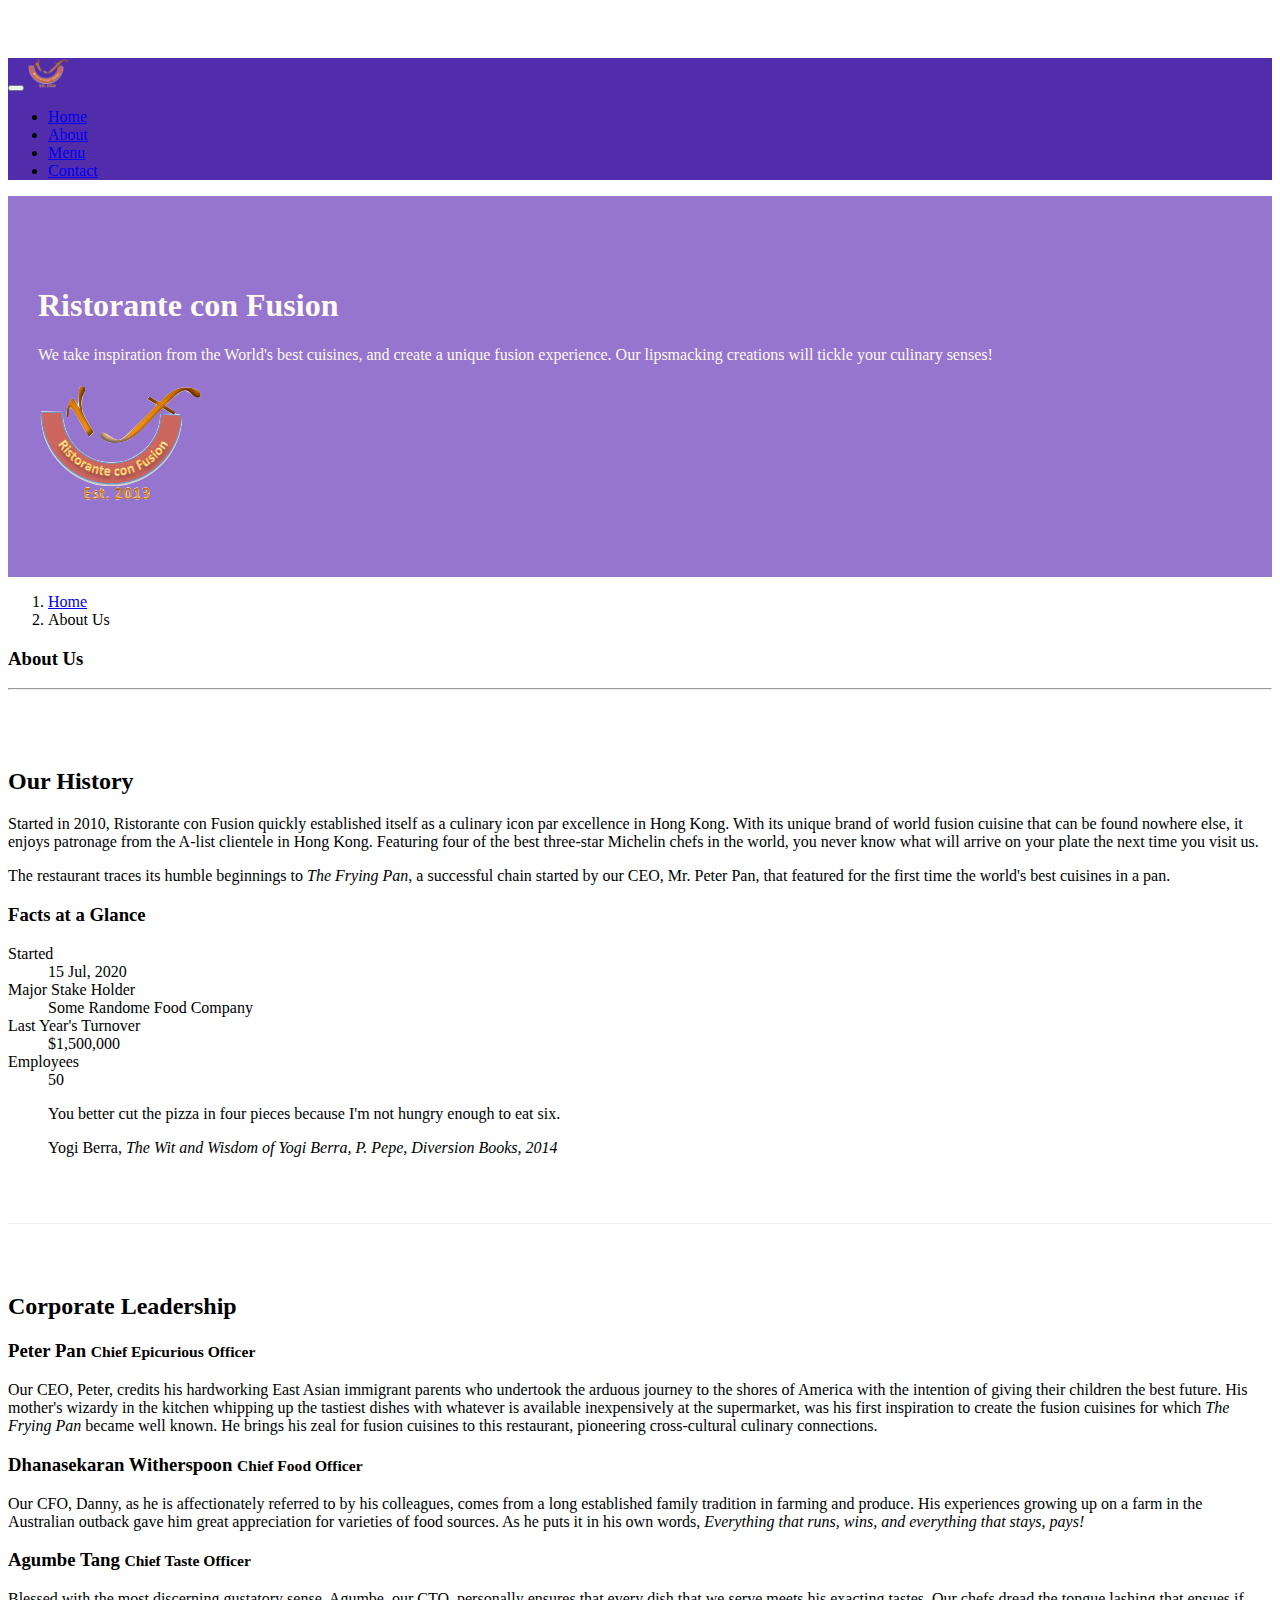
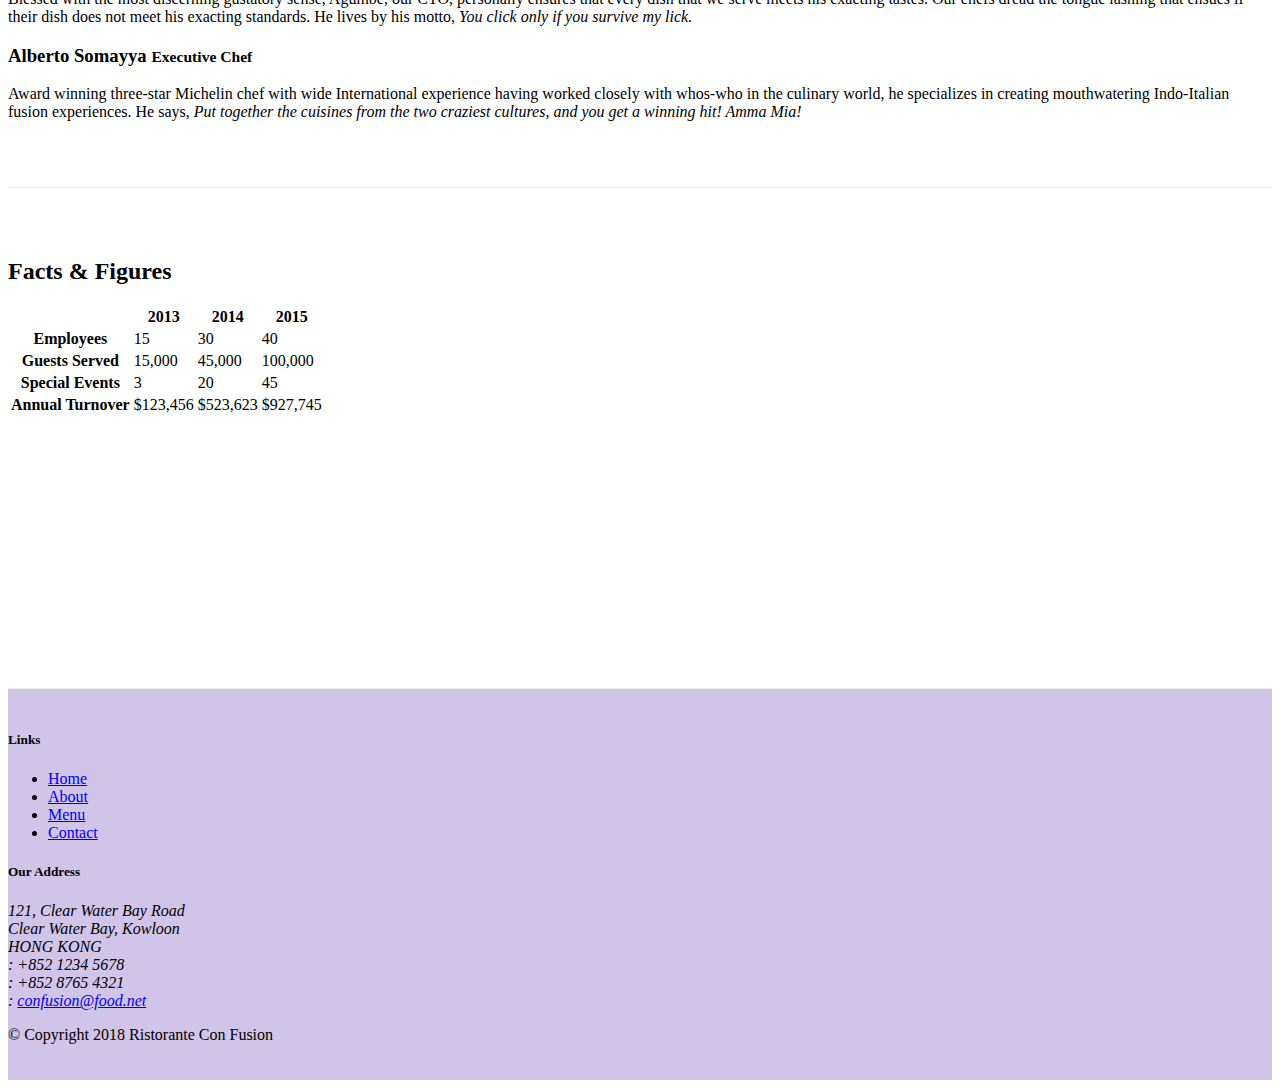
==== commit 1b9c79da: "Accordion" ====
--- a/aboutus.html
+++ b/aboutus.html
@@ -104,7 +104,7 @@
             <div class="col-12">
                 <h2>Corporate Leadership</h2>
 
-                <ul class="nav nav-tabs">
+                <!-- <ul class="nav nav-tabs">
                     <li class="nav-item">
                       <a class="nav-link active" href="#peter"
                         role="tab" data-toggle="tab">Peter Pan, CEO</a>
@@ -121,27 +121,73 @@
                       <a class="nav-link" href="#alberto" role="tab"
                         data-toggle="tab">Alberto Somayya, Exec. Chef</a>
                     </li>
-                </ul>
-
-                <div class="tab-content">
-                    <div role="tabpanel" class="tab-pane fade show active" id="peter">
-                        <h3>Peter Pan <small>Chief Epicurious Officer</small></h3>
-                        <p class="d-none d-sm-block">Our CEO, Peter, credits his hardworking East Asian immigrant parents who undertook the arduous journey to the shores of America with the intention of giving their children the best future. His mother's wizardy in the kitchen whipping up the tastiest dishes with whatever is available inexpensively at the supermarket, was his first inspiration to create the fusion cuisines for which <em>The Frying Pan</em> became well known. He brings his zeal for fusion cuisines to this restaurant, pioneering cross-cultural culinary connections.</p>
-                    </div>
-
-                    <div role="tabpanel" class="tab-pane fade show" id="danny">
-                        <h3>Dhanasekaran Witherspoon <small>Chief Food Officer</small></h3>
-                        <p class="d-none d-sm-block">Our CFO, Danny, as he is affectionately referred to by his colleagues, comes from a long established family tradition in farming and produce. His experiences growing up on a farm in the Australian outback gave him great appreciation for varieties of food sources. As he puts it in his own words, <em>Everything that runs, wins, and everything that stays, pays!</em></p>
-                    </div>
-
-                    <div role="tabpanel" class="tab-pane fade show" id="agumbe">
-                        <h3>Agumbe Tang <small>Chief Taste Officer</small></h3>
-                        <p class="d-none d-sm-block">Blessed with the most discerning gustatory sense, Agumbe, our CTO, personally ensures that every dish that we serve meets his exacting tastes. Our chefs dread the tongue lashing that ensues if their dish does not meet his exacting standards. He lives by his motto, <em>You click only if you survive my lick.</em></p>
+                </ul> -->
+
+                <!-- <div class="tab-content"> 
+                        <div role="tabpanel" class="tab-pane fade show active" id="peter">
+                            <h3>Peter Pan <small>Chief Epicurious Officer</small></h3>
+                            <p class="d-none d-sm-block">Our CEO, Peter, credits his hardworking East Asian immigrant parents who undertook the arduous journey to the shores of America with the intention of giving their children the best future. His mother's wizardy in the kitchen whipping up the tastiest dishes with whatever is available inexpensively at the supermarket, was his first inspiration to create the fusion cuisines for which <em>The Frying Pan</em> became well known. He brings his zeal for fusion cuisines to this restaurant, pioneering cross-cultural culinary connections.</p>
+                        </div>    
+                -->
+                <div id="accordion">
+                    <div class="card">
+                        <div role="tab" class="card-header" id="peterhead">
+                            <h3 class="mb-0">
+                                <a data-toggle="collapse" data-target="#peter">
+                                    Peter Pan <small>Chief Epicurious Officer</small>
+                                </a>
+                            </h3>
+                        </div>
+                        <div class="collapse show" id="peter" data-parent="#accordion">
+                            <div class="card-body">
+                                <p class="d-none d-sm-block">Our CEO, Peter, credits his hardworking East Asian immigrant parents who undertook the arduous journey to the shores of America with the intention of giving their children the best future. His mother's wizardy in the kitchen whipping up the tastiest dishes with whatever is available inexpensively at the supermarket, was his first inspiration to create the fusion cuisines for which <em>The Frying Pan</em> became well known. He brings his zeal for fusion cuisines to this restaurant, pioneering cross-cultural culinary connections.</p>
+                            </div>
+                        </div>
                     </div>
                     
-                    <div role="tabpanel" class="tab-pane fade show" id="alberto">
-                        <h3>Alberto Somayya <small>Executive Chef</small></h3>
-                        <p class="d-none d-sm-block">Award winning three-star Michelin chef with wide International experience having worked closely with whos-who in the culinary world, he specializes in creating mouthwatering Indo-Italian fusion experiences. He says, <em>Put together the cuisines from the two craziest cultures, and you get a winning hit! Amma Mia!</em></p>
+                    <div class="card">
+                        <div class="card-header" role="tab" id="dannyhead">
+                            <h3 class="mb-0">
+                                <a class="collapsed" data-toggle="collapse" data-target="#danny">
+                                    Dhanasekaran Witherspoon <small>Chief Food Officer</small>
+                                </a>
+                            </h3>
+                        </div>
+                        <div class="collapse" id="danny" data-parent="#accordion">
+                            <div class="card-body">
+                                <p class="d-none d-sm-block">Our CFO, Danny, as he is affectionately referred to by his colleagues, comes from a long established family tradition in farming and produce. His experiences growing up on a farm in the Australian outback gave him great appreciation for varieties of food sources. As he puts it in his own words, <em>Everything that runs, wins, and everything that stays, pays!</em></p>
+                            </div>
+                        </div>
+                    </div>
+
+                    <div class="card">
+                        <div class="card-header" role="tab" id="agumbehead">
+                            <h3 class="mb-0">
+                                <a class="collapsed" data-toggle="collapse" data-target="#agumbe">
+                                    Agumbe Tang <small>Chief Taste Officer</small>
+                                </a>
+                            </h3>
+                        </div>
+                        <div class="collapse" id="agumbe" data-parent="#accordion">
+                            <div class="card-body">
+                                <p class="d-none d-sm-block">Blessed with the most discerning gustatory sense, Agumbe, our CTO, personally ensures that every dish that we serve meets his exacting tastes. Our chefs dread the tongue lashing that ensues if their dish does not meet his exacting standards. He lives by his motto, <em>You click only if you survive my lick.</em></p>
+                            </div>
+                        </div>
+                    </div>
+
+                    <div class="card">
+                        <div class="card-header" role="tab" id="albertohead">
+                            <h3 class="mb-0">
+                                <a class="collapsed" data-toggle="collapse" data-target="#alberto">
+                                    Alberto Somayya <small>Executive Chef</small>
+                                </a>
+                            </h3>
+                        </div>
+                        <div class="collapse" id="alberto" data-parent="#accordion">
+                            <div class="card-body">
+                                <p class="d-none d-sm-block">Award winning three-star Michelin chef with wide International experience having worked closely with whos-who in the culinary world, he specializes in creating mouthwatering Indo-Italian fusion experiences. He says, <em>Put together the cuisines from the two craziest cultures, and you get a winning hit! Amma Mia!</em></p>
+                            </div>
+                        </div>
                     </div>
                 </div>
             </div>
